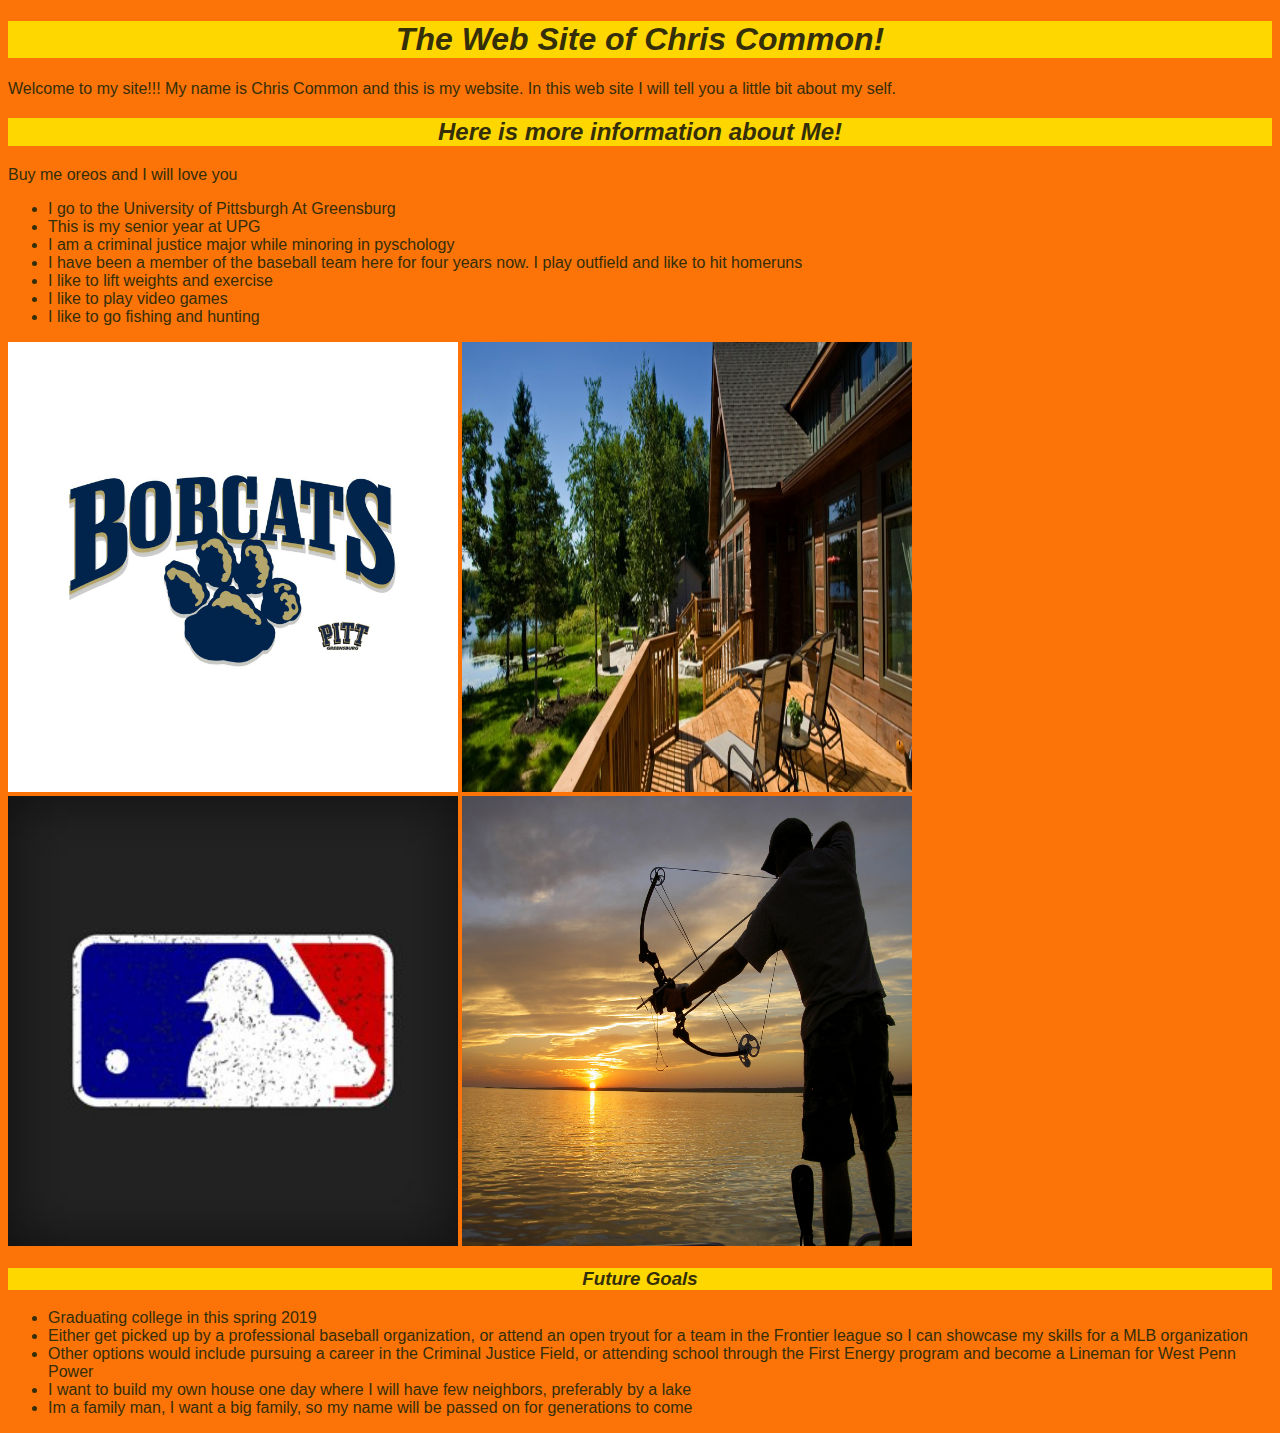
==== index.html @ 11dec086 "Home Work Number 3" ====
<!DOCTYPE html>
<html xmlns="http://www.w3.org/1999/xhtml">
    <head>
        <title>Chris Common's Webpage</title>
        <link rel="stylesheet" type="text/css" href="BGcolor.css" />
        <meta charset="UTF-8" />
        <meta name="author" content="My Name" />
        <meta name="viewport" content="width=device-width, initial-scale=1.0" />
    </head>
    <body>
        <h1>The Web Site of Chris Common!</h1>
        <p>Welcome to my site!!! My name is Chris Common and this is my website. In this web site I
            will tell you a little bit about my self.</p>
        <h2> Here is more information about Me!</h2>
        <p>Buy me oreos and I will love you</p>
        <ul>
            <li>I go to the University of Pittsburgh At Greensburg</li>
            <li>This is my senior year at UPG</li>
            <li>I am a criminal justice major while minoring in pyschology</li>
            <li>I have been a member of the baseball team here for four years now. I play outfield and like to hit
                homeruns</li>
            <li>I like to lift weights and exercise</li>
            <li>I like to play video games</li>
            <li>I like to go fishing and hunting</li>
            
        </ul>
        <img src="bobcats.jpg" alt="image of logo" height="450" width="450" />
        <img src="lakehouse.jpg" alt="image of logo" height="450" width="450"/>
        <img src="MLB.jpg" alt="image of logo" height="450" width="450" />
        <img src="huntingandfishing.jpg" alt="image of logo" height="450" width="450"/>
    <h3>Future Goals</h3>
        <ul>
            <li>Graduating college in this spring 2019</li>
            <li>Either get picked up by a professional baseball organization, or attend an open tryout for a team in the Frontier league so I can showcase my skills for a MLB organization</li>
            <li>Other options would include pursuing a career in the Criminal Justice Field, or attending school through the First Energy program and become a Lineman for West Penn Power</li>
            <li>I want to build my own house one day where I will have few neighbors, preferably by a lake</li>
            <li>Im a family man, I want a big family, so my name will be passed on for generations to come</li>
            
        </ul>
    </body>
    
</html>
---- BGcolor.css ----
body { 
background-color: #FC7307;
color: #342E09;
font-family: arial, helvetica, sans-serif;
}
h1 {background-color: gold;
text-align:center;
font-weight: bold;
font-style: italic}
h2 {background-color: gold;
text-align:center;
font-weight: bold;
font-style:italic}
h3 {background-color: gold;
text-align: center;
font-weight: bold;
font-style:italic}
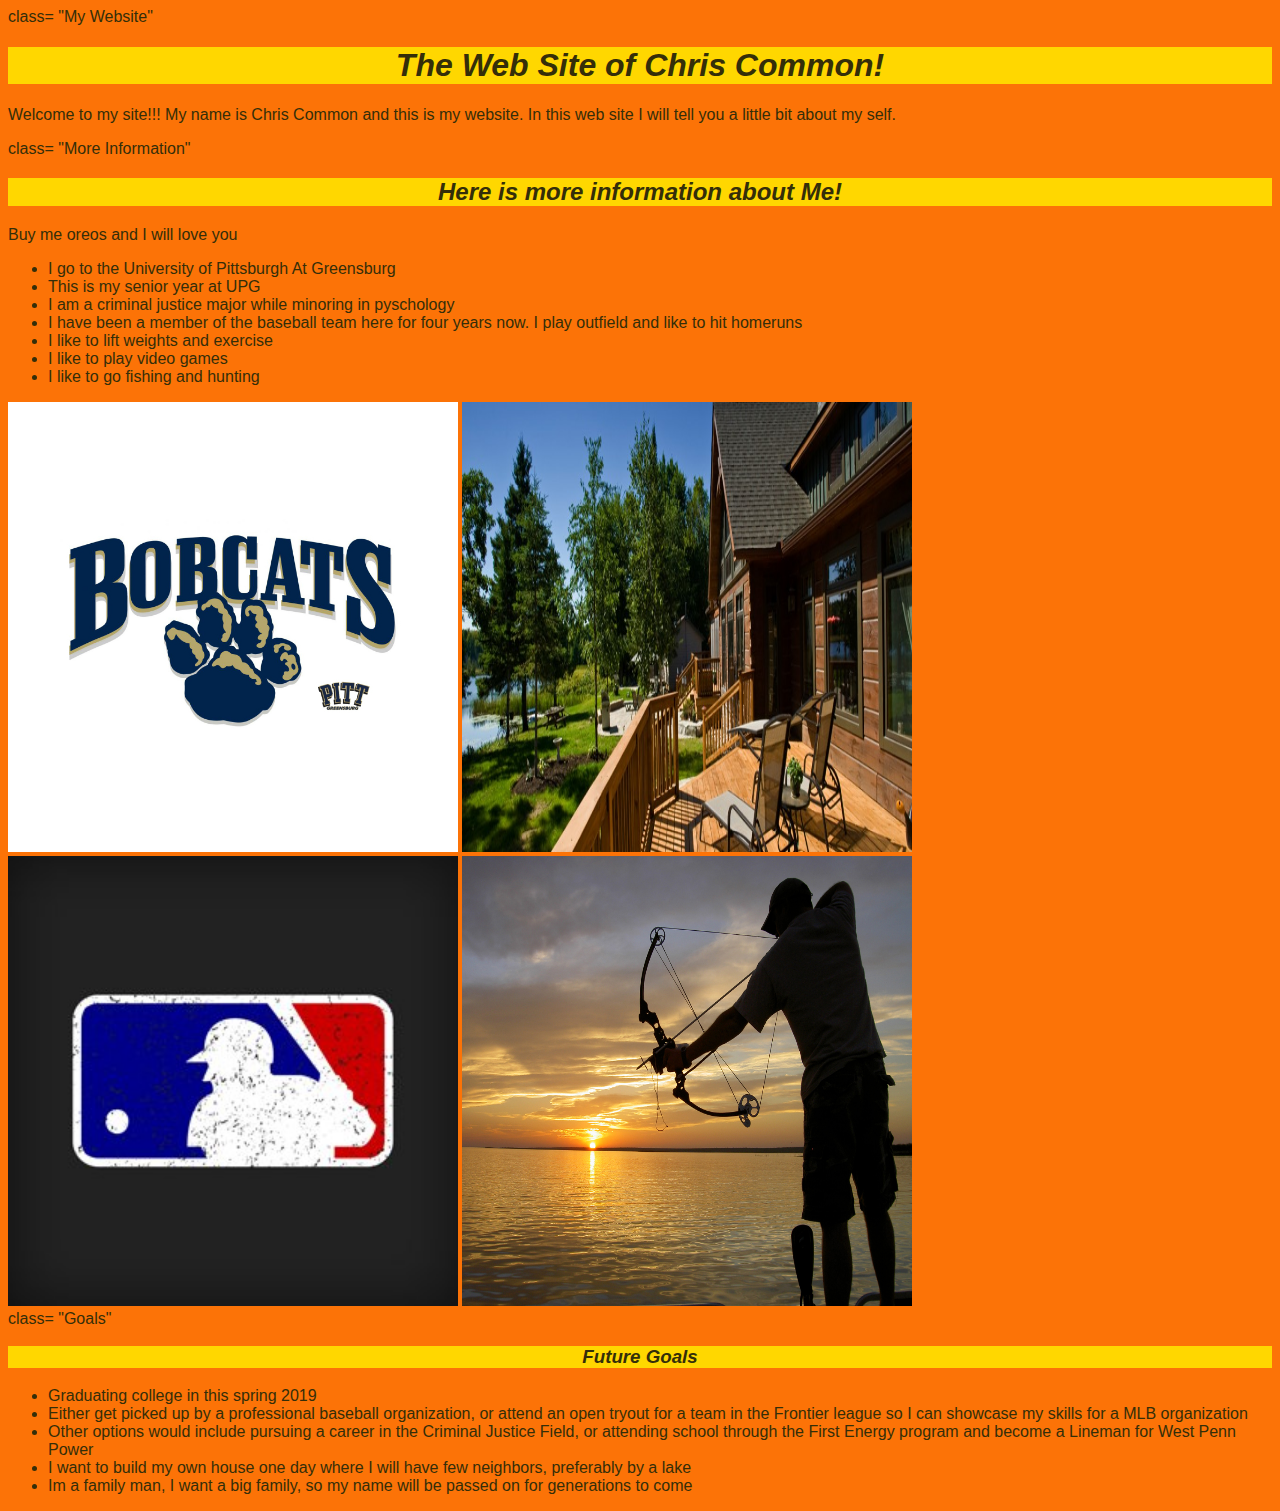
==== commit ef36262c: "HW#4" ====
--- a/index.html
+++ b/index.html
@@ -8,9 +8,11 @@
         <meta name="viewport" content="width=device-width, initial-scale=1.0" />
     </head>
     <body>
+       <div>class= "My Website"</div>
         <h1>The Web Site of Chris Common!</h1>
         <p>Welcome to my site!!! My name is Chris Common and this is my website. In this web site I
             will tell you a little bit about my self.</p>
+       <div>class= "More Information"</div>
         <h2> Here is more information about Me!</h2>
         <p>Buy me oreos and I will love you</p>
         <ul>
@@ -22,13 +24,14 @@
             <li>I like to lift weights and exercise</li>
             <li>I like to play video games</li>
             <li>I like to go fishing and hunting</li>
-            
+            <!-- cbc 2018-11-05 changing the format of a list item -->
         </ul>
         <img src="bobcats.jpg" alt="image of logo" height="450" width="450" />
         <img src="lakehouse.jpg" alt="image of logo" height="450" width="450"/>
         <img src="MLB.jpg" alt="image of logo" height="450" width="450" />
         <img src="huntingandfishing.jpg" alt="image of logo" height="450" width="450"/>
-    <h3>Future Goals</h3>
+    <div>class= "Goals"</div>
+        <h3>Future Goals</h3>
         <ul>
             <li>Graduating college in this spring 2019</li>
             <li>Either get picked up by a professional baseball organization, or attend an open tryout for a team in the Frontier league so I can showcase my skills for a MLB organization</li>
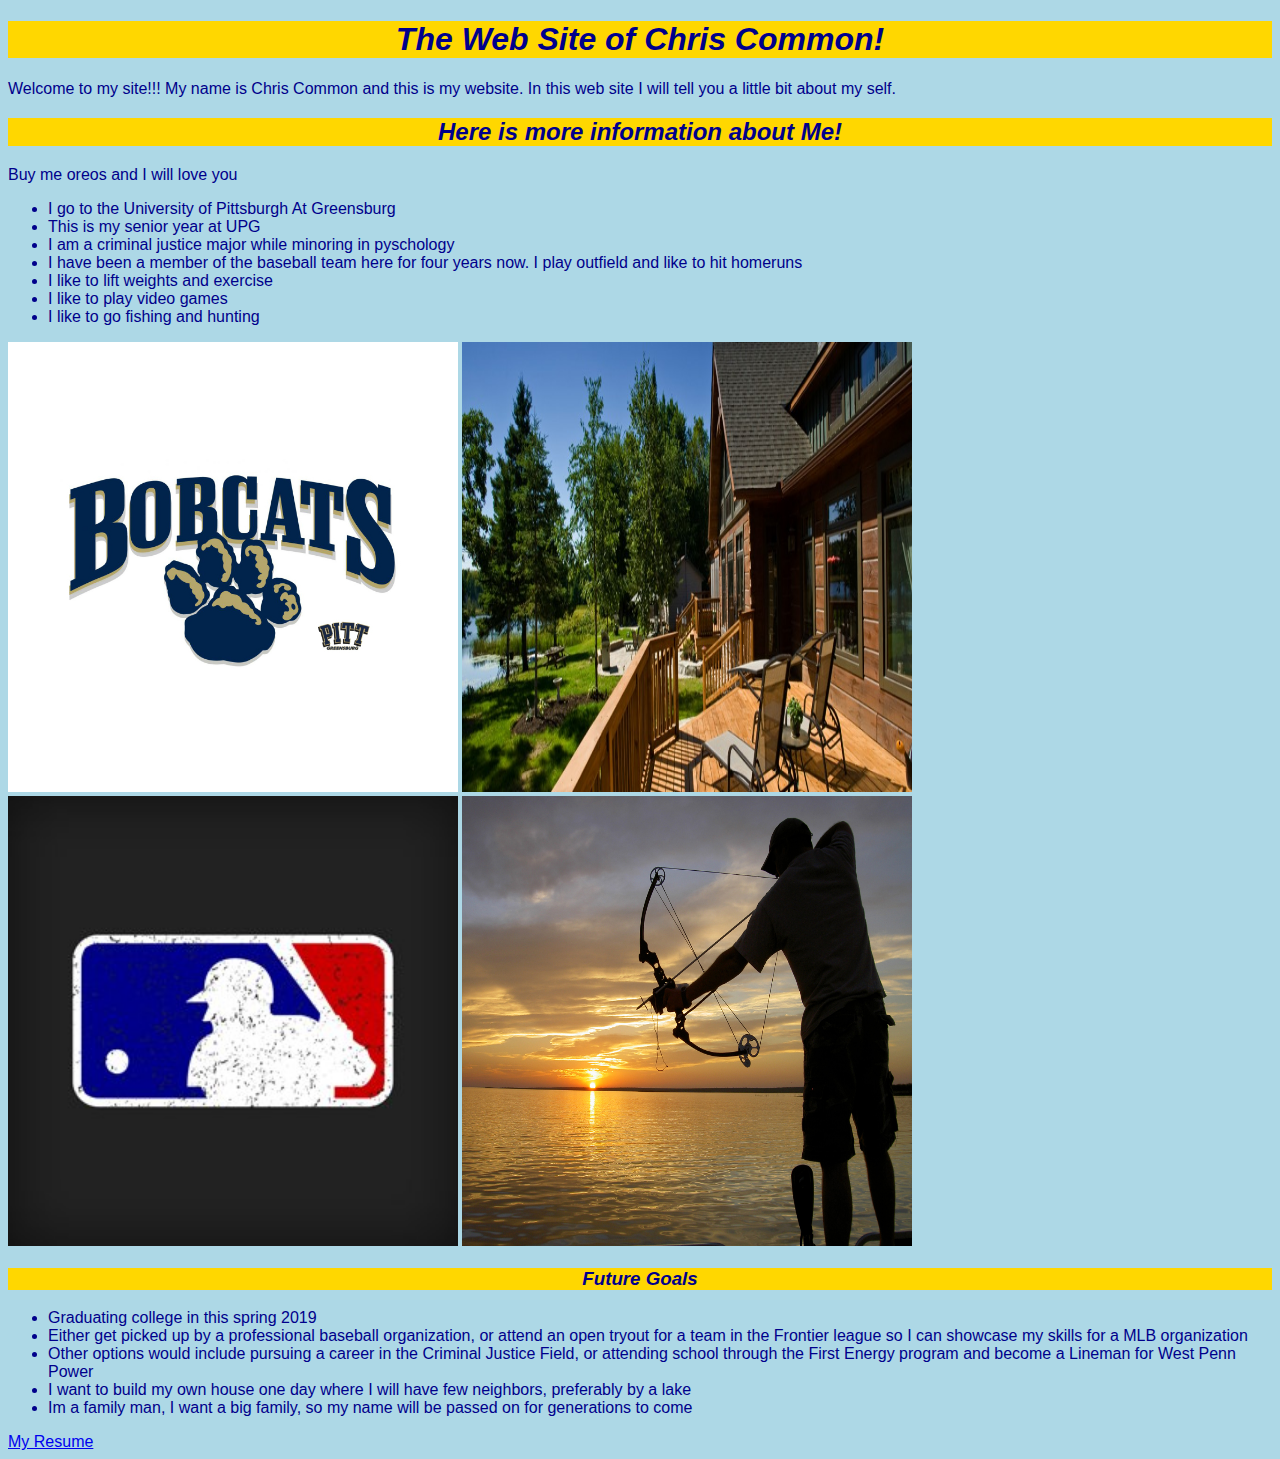
==== commit 8a1b80bb: "HW#5" ====
--- a/index.html
+++ b/index.html
@@ -8,11 +8,11 @@
         <meta name="viewport" content="width=device-width, initial-scale=1.0" />
     </head>
     <body>
-       <div>class= "My Website"</div>
+      
         <h1>The Web Site of Chris Common!</h1>
         <p>Welcome to my site!!! My name is Chris Common and this is my website. In this web site I
             will tell you a little bit about my self.</p>
-       <div>class= "More Information"</div>
+       
         <h2> Here is more information about Me!</h2>
         <p>Buy me oreos and I will love you</p>
         <ul>
@@ -24,15 +24,16 @@
             <li>I like to lift weights and exercise</li>
             <li>I like to play video games</li>
             <li>I like to go fishing and hunting</li>
-            <!-- cbc 2018-11-05 changing the format of a list item -->
+            <!-- cbc 2018-11-05: changing the format of a list item -->
         </ul>
         <img src="bobcats.jpg" alt="image of logo" height="450" width="450" />
         <img src="lakehouse.jpg" alt="image of logo" height="450" width="450"/>
         <img src="MLB.jpg" alt="image of logo" height="450" width="450" />
         <img src="huntingandfishing.jpg" alt="image of logo" height="450" width="450"/>
-    <div>class= "Goals"</div>
+    
         <h3>Future Goals</h3>
         <ul>
+            <!-- cbc 2018-11-06: changing the format of a list item -->
             <li>Graduating college in this spring 2019</li>
             <li>Either get picked up by a professional baseball organization, or attend an open tryout for a team in the Frontier league so I can showcase my skills for a MLB organization</li>
             <li>Other options would include pursuing a career in the Criminal Justice Field, or attending school through the First Energy program and become a Lineman for West Penn Power</li>
@@ -40,6 +41,7 @@
             <li>Im a family man, I want a big family, so my name will be passed on for generations to come</li>
             
         </ul>
+   <a href="resume.html"> My Resume</a>
     </body>
     
 </html>
--- a/BGcolor.css
+++ b/BGcolor.css
@@ -1,6 +1,7 @@
+/* cbc 2018-11-07: I changed the styling and format for the body, h1, h2, and h3 for my index page and resume page, so that they both look the same and are consistant with each other*/ 
 body { 
-background-color: #FC7307;
-color: #342E09;
+background-color: lightblue;
+color: darkblue;
 font-family: arial, helvetica, sans-serif;
 }
 h1 {background-color: gold;
@@ -15,5 +16,9 @@
 text-align: center;
 font-weight: bold;
 font-style:italic}
+h4 {background-color: gold;
+text-align: center;
+font-weight: bold;
+font-style: italic}
 
 
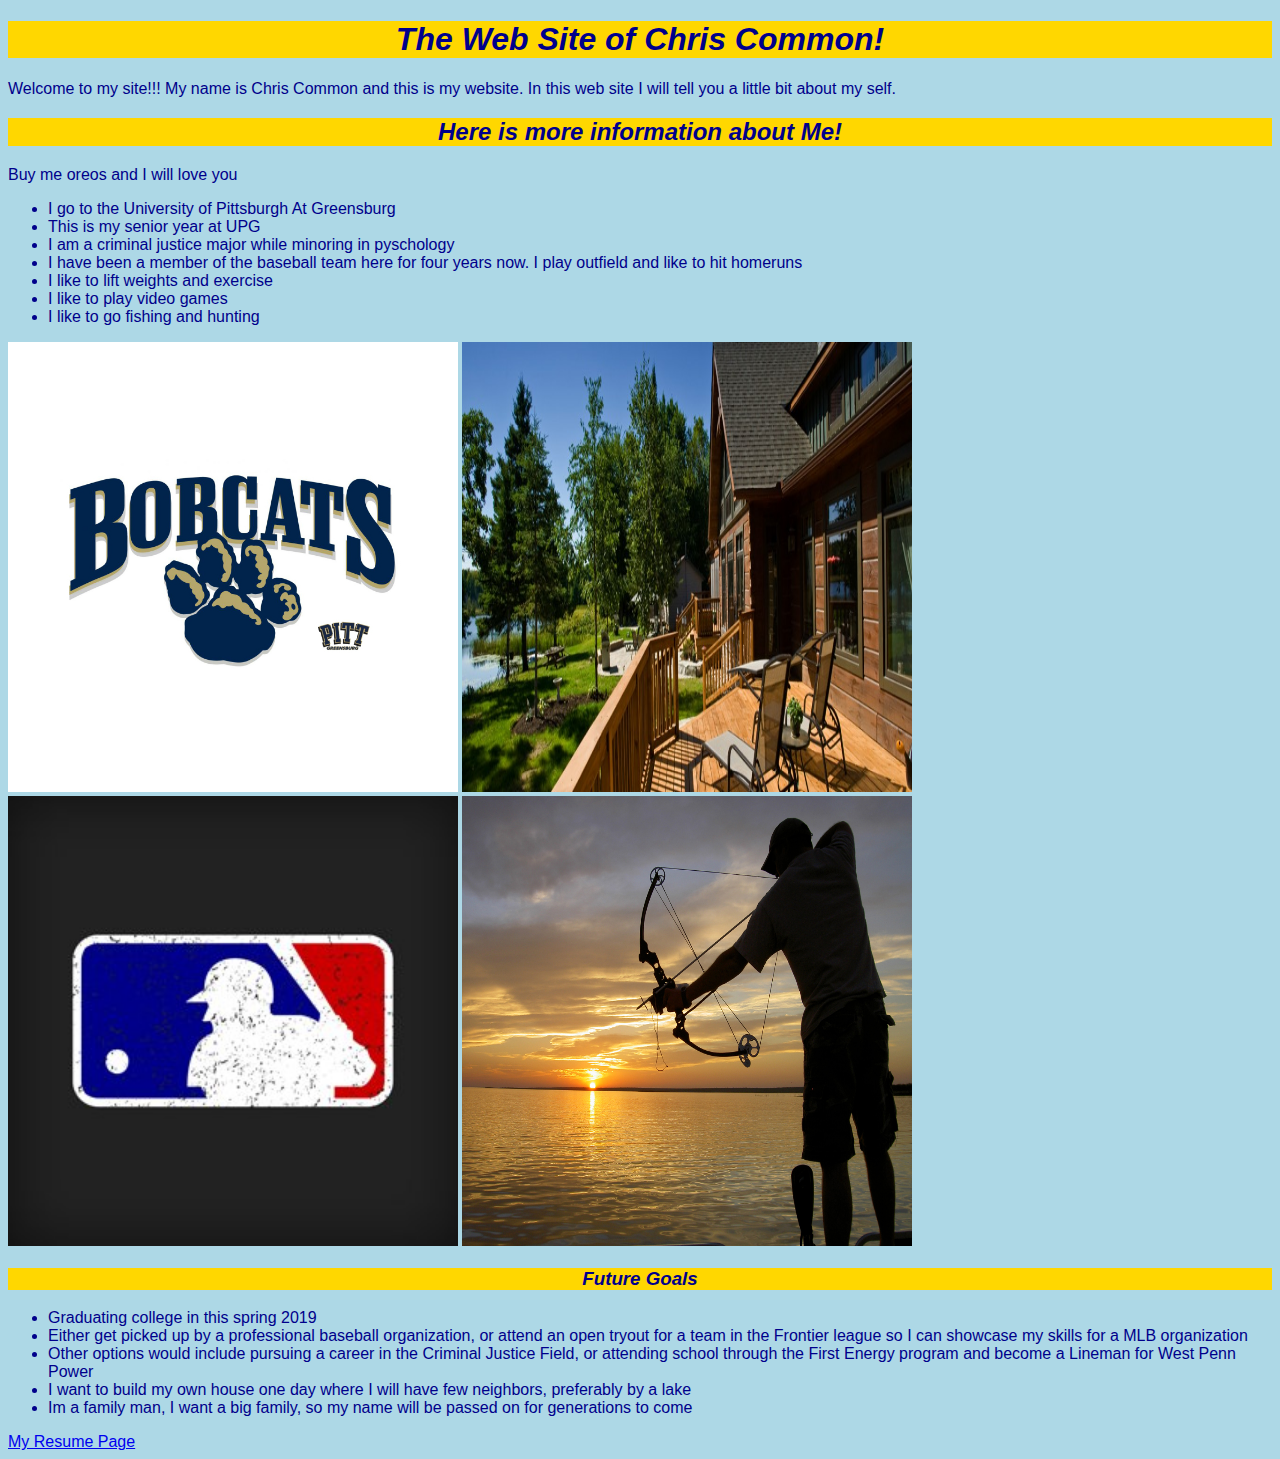
==== commit ecaba5a8: "HW#5" ====
--- a/index.html
+++ b/index.html
@@ -1,5 +1,5 @@
 <!DOCTYPE html>
-<html xmlns="http://www.w3.org/1999/xhtml">
+<html xmlns="http://www.w3.org/1999/xhtml" lang="en">
     <head>
         <title>Chris Common's Webpage</title>
         <link rel="stylesheet" type="text/css" href="BGcolor.css" />
@@ -41,7 +41,7 @@
             <li>Im a family man, I want a big family, so my name will be passed on for generations to come</li>
             
         </ul>
-   <a href="resume.html"> My Resume</a>
+   <a href="resume.html"> My Resume Page</a>
     </body>
     
 </html>
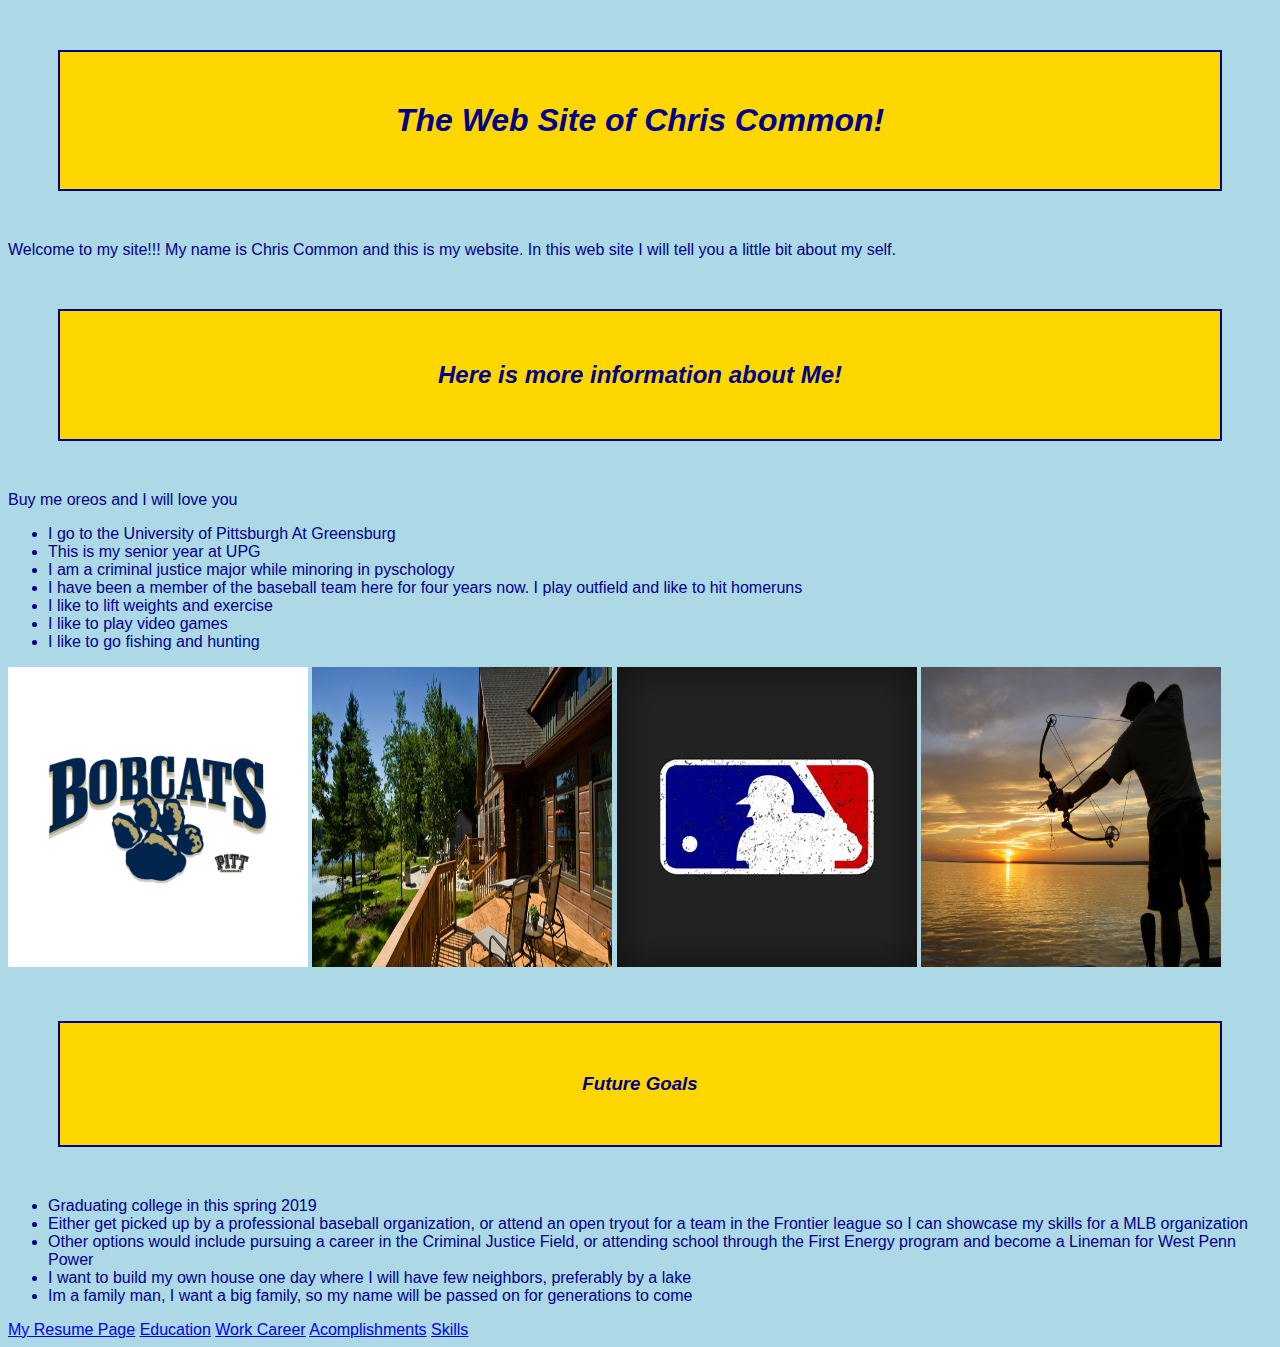
==== commit 4054109b: "HW#7, I also made corrections to previous Homeworks" ====
--- a/index.html
+++ b/index.html
@@ -25,11 +25,12 @@
             <li>I like to play video games</li>
             <li>I like to go fishing and hunting</li>
             <!-- cbc 2018-11-05: changing the format of a list item -->
+            <!-- cbc 2018-11-12: I took out the css for my images and styled them in my css document -->
         </ul>
-        <img src="bobcats.jpg" alt="image of logo" height="450" width="450" />
-        <img src="lakehouse.jpg" alt="image of logo" height="450" width="450"/>
-        <img src="MLB.jpg" alt="image of logo" height="450" width="450" />
-        <img src="huntingandfishing.jpg" alt="image of logo" height="450" width="450"/>
+        <img src="bobcats.jpg" alt="image of logo" id= "bobcats"/>
+        <img src="lakehouse.jpg" alt="image of logo" id= "lakehouse"/>
+        <img src="MLB.jpg" alt="image of logo" id= "MLB"/>
+        <img src="huntingandfishing.jpg" alt="image of logo" id= "huntingandfishing"/>
     
         <h3>Future Goals</h3>
         <ul>
@@ -39,9 +40,13 @@
             <li>Other options would include pursuing a career in the Criminal Justice Field, or attending school through the First Energy program and become a Lineman for West Penn Power</li>
             <li>I want to build my own house one day where I will have few neighbors, preferably by a lake</li>
             <li>Im a family man, I want a big family, so my name will be passed on for generations to come</li>
-            
+            <!-- cbc 2018-11-12 I put internal links in so that you can jujmp right to my resume headings -->
         </ul>
    <a href="resume.html"> My Resume Page</a>
+        <a href="resume.html#aa"> Education</a>
+        <a href="resume.html#zz"> Work Career</a>
+        <a href="resume.html#xx"> Acomplishments</a>
+        <a href="resume.html#cc"> Skills</a>
     </body>
     
 </html>
--- a/BGcolor.css
+++ b/BGcolor.css
@@ -1,24 +1,60 @@
 /* cbc 2018-11-07: I changed the styling and format for the body, h1, h2, and h3 for my index page and resume page, so that they both look the same and are consistant with each other*/ 
+/* cbc 2018-11-12: I changed the padding, margin, and border for all of my headings today, I also styled my images in here so I dont have css in my HTML */
 body { 
 background-color: lightblue;
 color: darkblue;
 font-family: arial, helvetica, sans-serif;
 }
 h1 {background-color: gold;
+padding: 50px;
+margin: 50px;
+border: 2px solid darkblue;
 text-align:center;
 font-weight: bold;
 font-style: italic}
 h2 {background-color: gold;
+padding: 50px;
+margin: 50px;
+border: 2px solid darkblue;
 text-align:center;
 font-weight: bold;
 font-style:italic}
 h3 {background-color: gold;
+padding: 50px;
+margin: 50px;
+border: 2px solid darkblue;
 text-align: center;
 font-weight: bold;
 font-style:italic}
 h4 {background-color: gold;
+padding: 50px;
+margin: 50px;
+border: 2px solid darkblue;
 text-align: center;
 font-weight: bold;
 font-style: italic}
-
-
+.ed{
+    color: black
+}
+.em{
+    color: white
+}
+.eh{
+    color: gray
+}
+.en{
+    color: orange
+}
+#bobcats{
+    width: 300px; height: 300px 
+}
+#lakehouse{
+    width:300px; height: 300px
+} 
+#MLB{
+    width: 300px; height: 300px
+    
+}
+#huntingandfishing{
+    width: 300px; height: 300px
+}
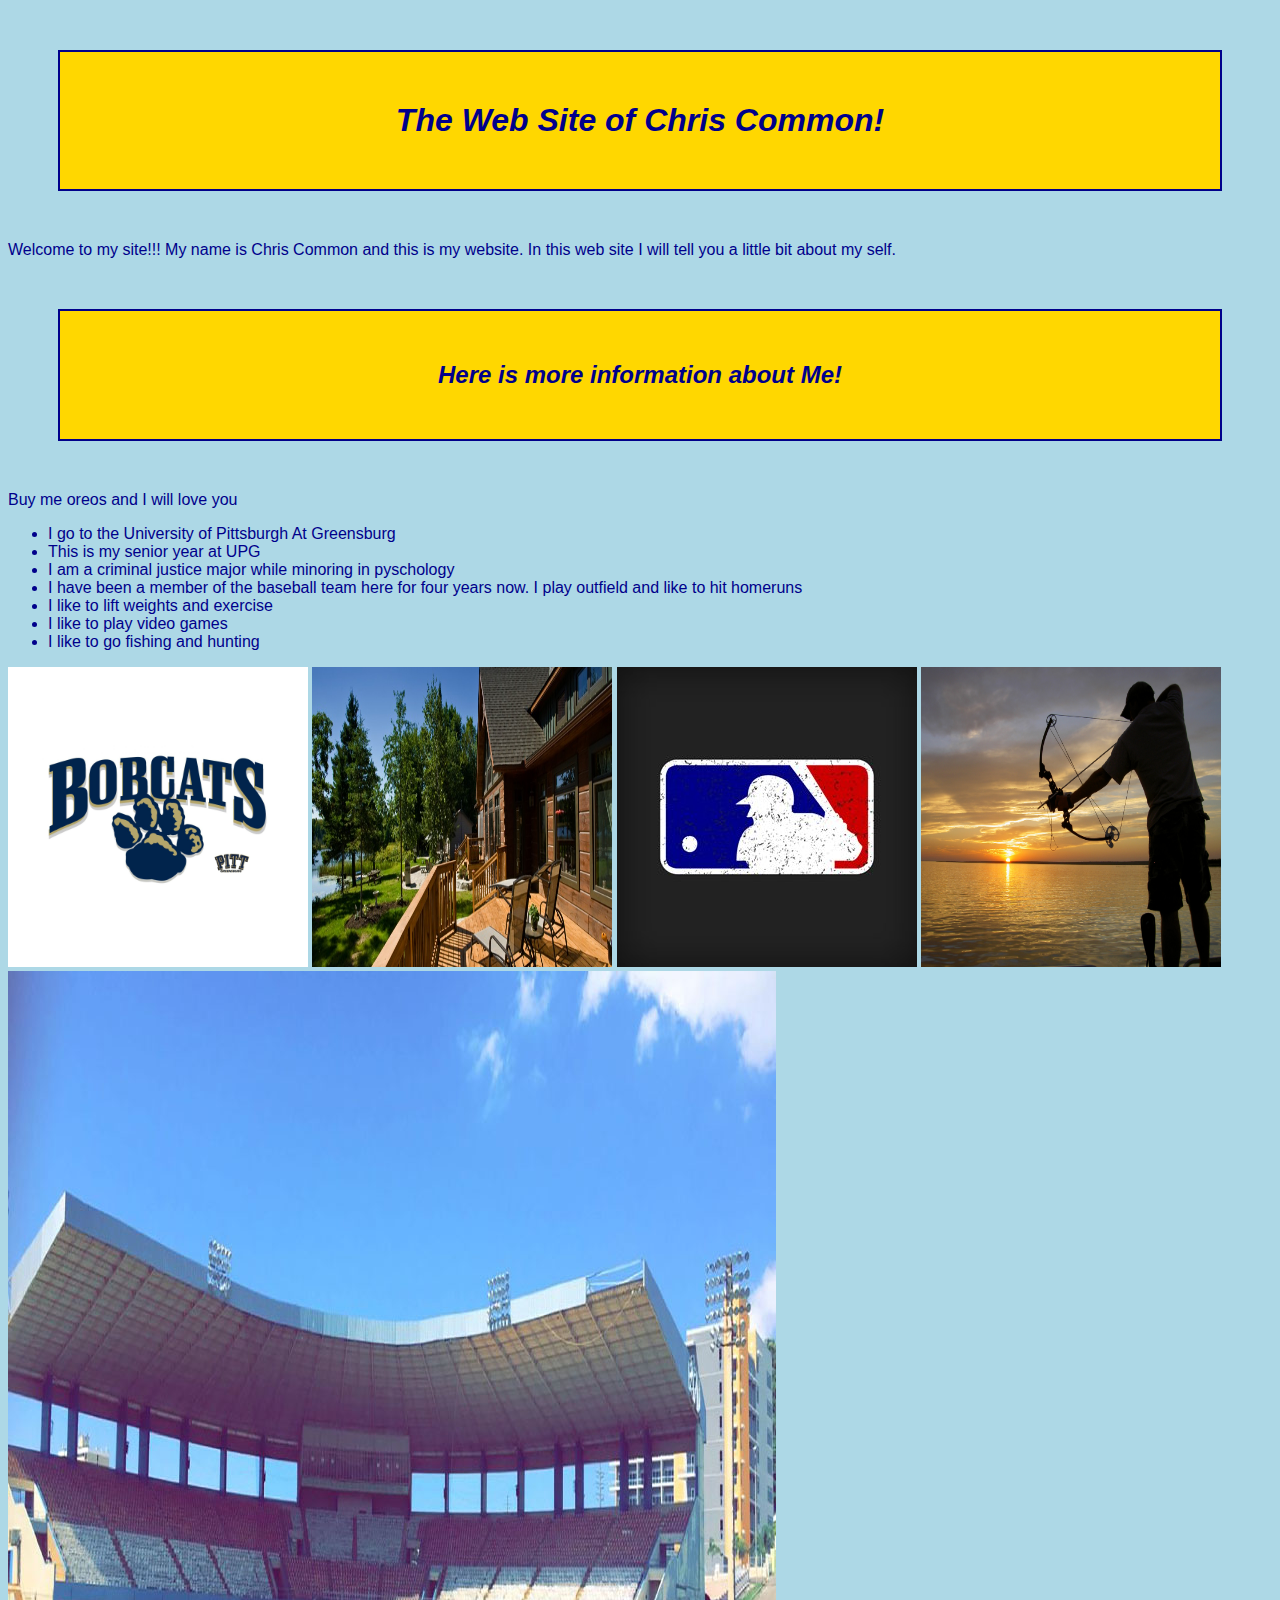
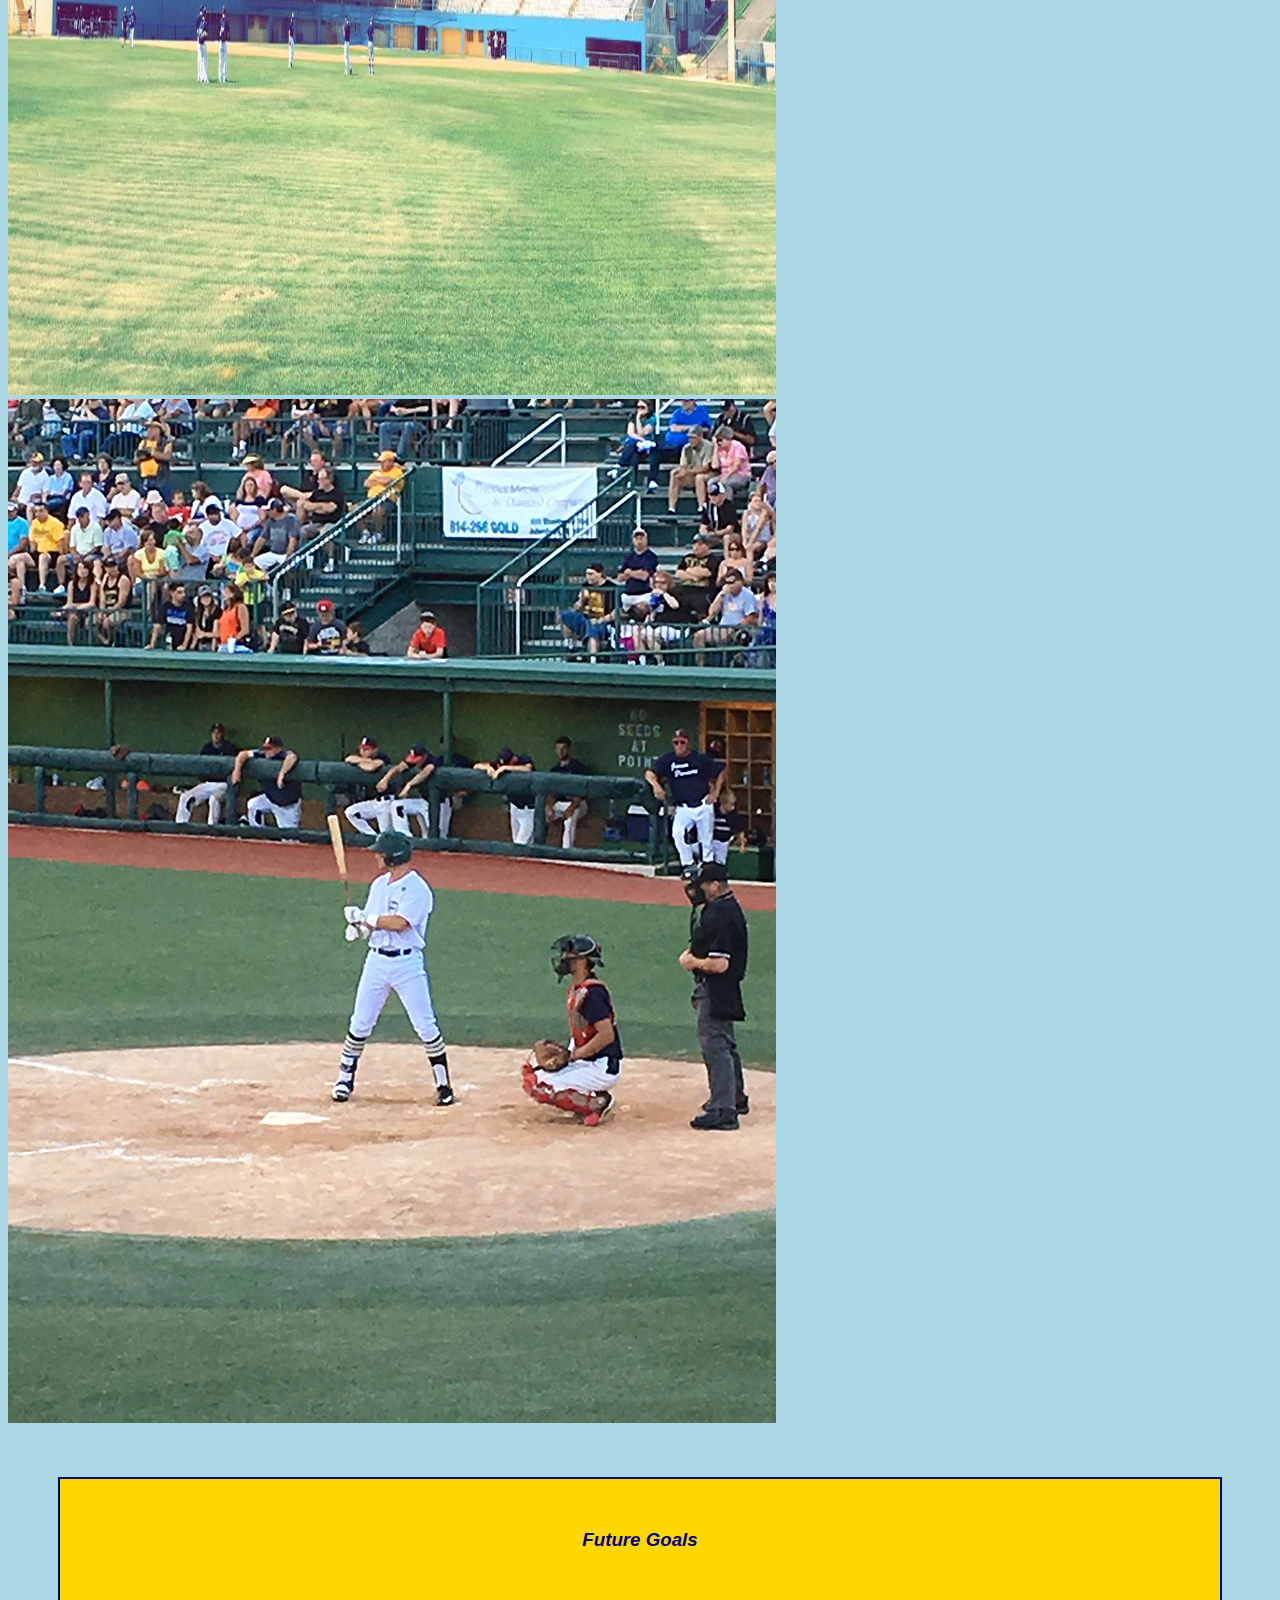
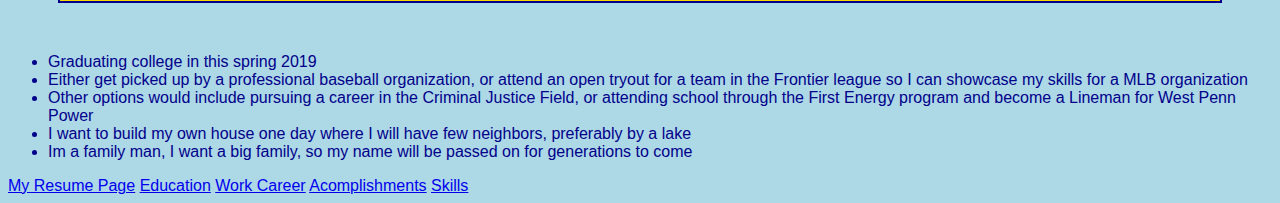
==== commit 3d56c1d2: "HW" ====
--- a/index.html
+++ b/index.html
@@ -26,11 +26,17 @@
             <li>I like to go fishing and hunting</li>
             <!-- cbc 2018-11-05: changing the format of a list item -->
             <!-- cbc 2018-11-12: I took out the css for my images and styled them in my css document -->
+            <!-- cbc 2018-11-16: Put in flexbox images and svg -->
         </ul>
+        <div>
         <img src="bobcats.jpg" alt="image of logo" id= "bobcats"/>
         <img src="lakehouse.jpg" alt="image of logo" id= "lakehouse"/>
         <img src="MLB.jpg" alt="image of logo" id= "MLB"/>
         <img src="huntingandfishing.jpg" alt="image of logo" id= "huntingandfishing"/>
+        <img src="IMG/PR.JPG" alt="image of Puerto Rico Stadium" id="IMG/PR"/>
+        <img src="IMG/point.jpg" alt="image of Point Stadium" id="IMG/point"/> 
+        </div>
+
     
         <h3>Future Goals</h3>
         <ul>
--- a/BGcolor.css
+++ b/BGcolor.css
@@ -34,16 +34,16 @@
 font-weight: bold;
 font-style: italic}
 .ed{
-    color: black
+    color: darkblue
 }
 .em{
-    color: white
+    color: darkblue
 }
 .eh{
-    color: gray
+    color: darkblue
 }
 .en{
-    color: orange
+    color: darkblue
 }
 #bobcats{
     width: 300px; height: 300px 
@@ -58,3 +58,8 @@
 #huntingandfishing{
     width: 300px; height: 300px
 }
+.images-container {
+    display: flex;
+    
+}
+
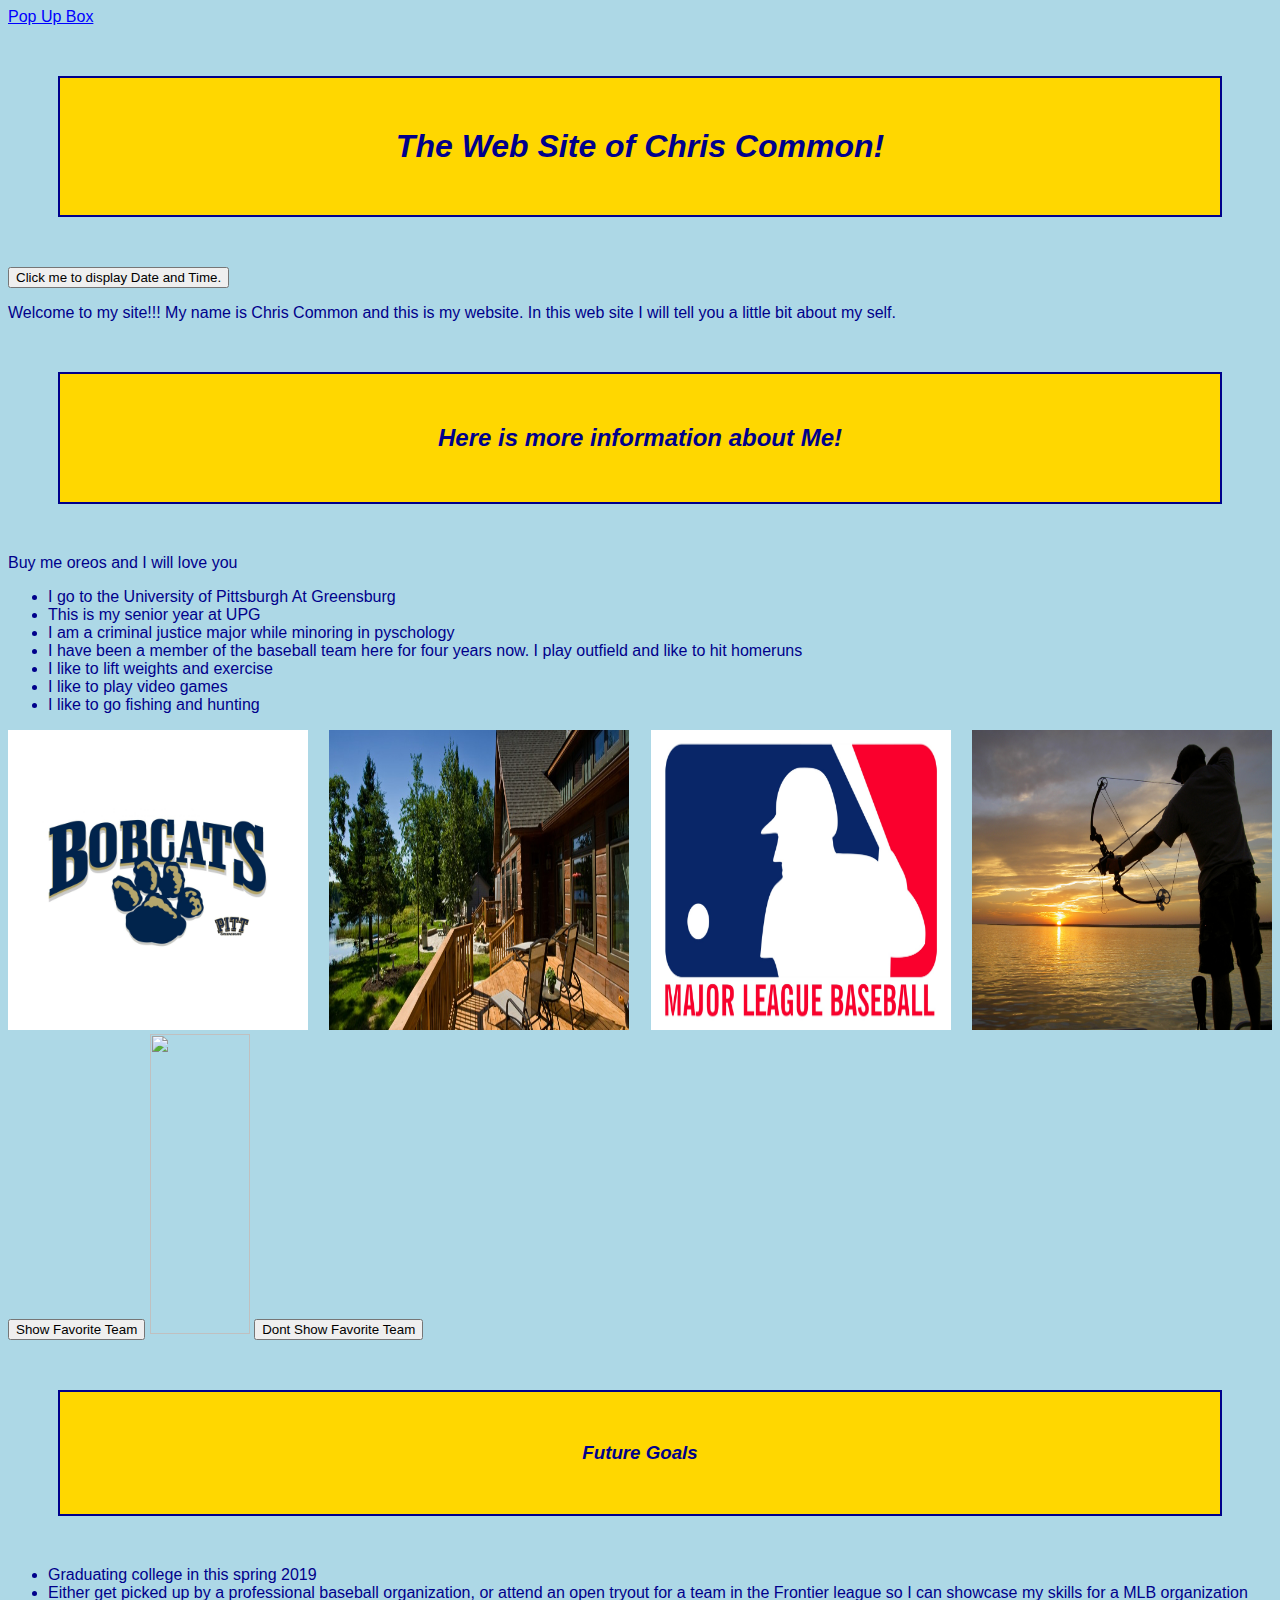
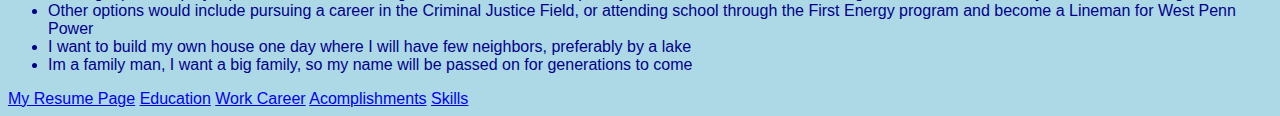
==== commit 8ead870e: "new files" ====
--- a/index.html
+++ b/index.html
@@ -6,10 +6,24 @@
         <meta charset="UTF-8" />
         <meta name="author" content="My Name" />
         <meta name="viewport" content="width=device-width, initial-scale=1.0" />
+        <!-- cbc 2018-11-30: adding script -->
+        <script type="text/javascript">
+            window.addEventListener('DOMContentLoaded', alert('This message came from loading the window!'), false);
+        </script>
     </head>
     <body>
+        <!-- cbc 2018-11-28: adding span -->
+        <span
+            onclick="alert('My name is Chris Common and I am graduting this Spring.');"
+            style="color:blue; text-decoration:underline; cursor:pointer">Pop Up Box</span>
       
         <h1>The Web Site of Chris Common!</h1>
+       <!-- cbc 2018-11-28: adding time button --> 
+        <button type="button"
+            onclick="document.getElementById('demo').innerHTML = Date()">
+            Click me to display Date and Time.</button>
+        <p id="demo"></p>
+        
         <p>Welcome to my site!!! My name is Chris Common and this is my website. In this web site I
             will tell you a little bit about my self.</p>
        
@@ -28,16 +42,17 @@
             <!-- cbc 2018-11-12: I took out the css for my images and styled them in my css document -->
             <!-- cbc 2018-11-16: Put in flexbox images and svg -->
         </ul>
-        <div>
-        <img src="bobcats.jpg" alt="image of logo" id= "bobcats"/>
-        <img src="lakehouse.jpg" alt="image of logo" id= "lakehouse"/>
-        <img src="MLB.jpg" alt="image of logo" id= "MLB"/>
-        <img src="huntingandfishing.jpg" alt="image of logo" id= "huntingandfishing"/>
-        <img src="IMG/PR.JPG" alt="image of Puerto Rico Stadium" id="IMG/PR"/>
-        <img src="IMG/point.jpg" alt="image of Point Stadium" id="IMG/point"/> 
+        <div class="images-container">
+        <div class="bobcats"><img src="IMG/bobcats.jpg" class="image" alt="image of logo" id= "bobcats"/></div>
+        <div class="lakehouse"><img src="IMG/lakehouse.jpg" class="image" alt="image of logo" id= "lakehouse"/></div>
+        <div class="MLB"><img src="IMG/MLB.jpg" class="image" alt="image of logo" id= "MLB"/></div>
+        <div class="huntingandfishing"><img src="IMG/huntingandfishing.jpg" class="image" alt="image of logo" id= "huntingandfishing"/></div>
         </div>
+            <!-- cbc 2018-11-30: swapping two images -->
+        <button onclick="document.getElementById('myImage').src='IMG/pirates.jpg'">Show Favorite Team</button>
+        <img id="myImage" src="IMG/mlb.jpg" style="width:100px"/>
+        <button onclick="document.getElementById('myImage').src='IMG/mlb.jpg'">Dont Show Favorite Team</button>
 
-    
         <h3>Future Goals</h3>
         <ul>
             <!-- cbc 2018-11-06: changing the format of a list item -->
@@ -54,5 +69,6 @@
         <a href="resume.html#xx"> Acomplishments</a>
         <a href="resume.html#cc"> Skills</a>
     </body>
+   
     
 </html>
--- a/BGcolor.css
+++ b/BGcolor.css
@@ -45,21 +45,14 @@
 .en{
     color: darkblue
 }
-#bobcats{
+img {
     width: 300px; height: 300px 
 }
-#lakehouse{
-    width:300px; height: 300px
-} 
-#MLB{
-    width: 300px; height: 300px
-    
-}
-#huntingandfishing{
-    width: 300px; height: 300px
-}
+
+
 .images-container {
     display: flex;
+    justify-content: space-between
     
 }
 
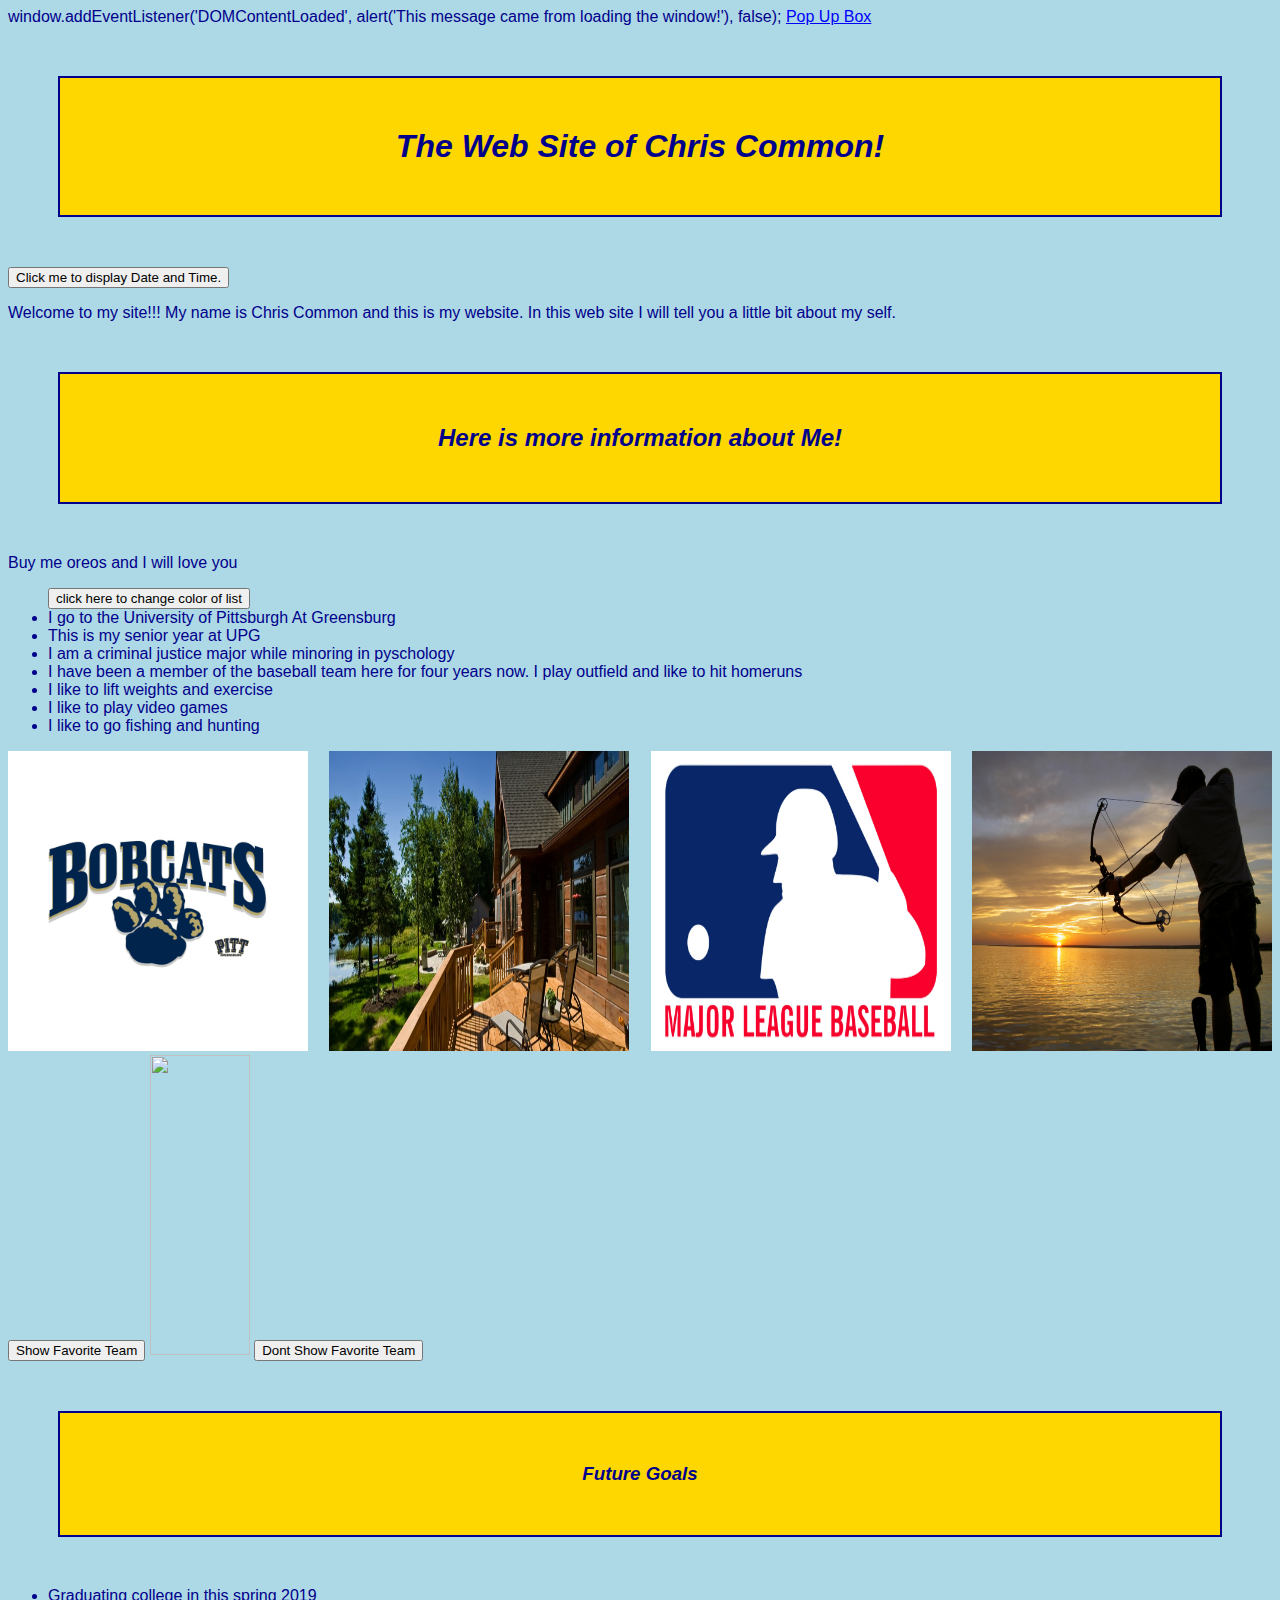
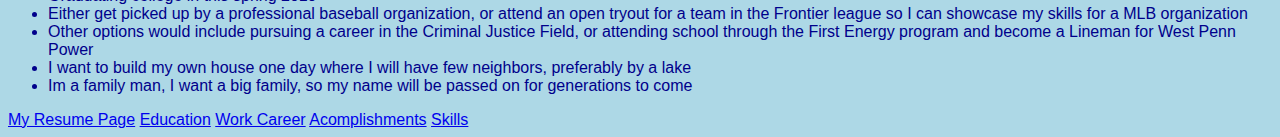
==== commit 970f9459: "NEW" ====
--- a/index.html
+++ b/index.html
@@ -7,7 +7,7 @@
         <meta name="author" content="My Name" />
         <meta name="viewport" content="width=device-width, initial-scale=1.0" />
         <!-- cbc 2018-11-30: adding script -->
-        <script type="text/javascript">
+        <script type="text/javascript" src="intro.js">/**/</script>
             window.addEventListener('DOMContentLoaded', alert('This message came from loading the window!'), false);
         </script>
     </head>
@@ -29,7 +29,8 @@
        
         <h2> Here is more information about Me!</h2>
         <p>Buy me oreos and I will love you</p>
-        <ul>
+        <!-- cbc 2018-12-5: added java button to change unorder list color -->
+        <ul id="mybutton"><button>click here to change color of list</button> 
             <li>I go to the University of Pittsburgh At Greensburg</li>
             <li>This is my senior year at UPG</li>
             <li>I am a criminal justice major while minoring in pyschology</li>
--- a/BGcolor.css
+++ b/BGcolor.css
@@ -5,6 +5,7 @@
 color: darkblue;
 font-family: arial, helvetica, sans-serif;
 }
+
 h1 {background-color: gold;
 padding: 50px;
 margin: 50px;
@@ -12,6 +13,7 @@
 text-align:center;
 font-weight: bold;
 font-style: italic}
+
 h2 {background-color: gold;
 padding: 50px;
 margin: 50px;
@@ -19,6 +21,7 @@
 text-align:center;
 font-weight: bold;
 font-style:italic}
+
 h3 {background-color: gold;
 padding: 50px;
 margin: 50px;
@@ -26,6 +29,7 @@
 text-align: center;
 font-weight: bold;
 font-style:italic}
+
 h4 {background-color: gold;
 padding: 50px;
 margin: 50px;
@@ -33,22 +37,26 @@
 text-align: center;
 font-weight: bold;
 font-style: italic}
+
 .ed{
     color: darkblue
 }
+
 .em{
     color: darkblue
 }
+
 .eh{
     color: darkblue
 }
+
 .en{
     color: darkblue
 }
+
 img {
     width: 300px; height: 300px 
 }
-
 
 .images-container {
     display: flex;
